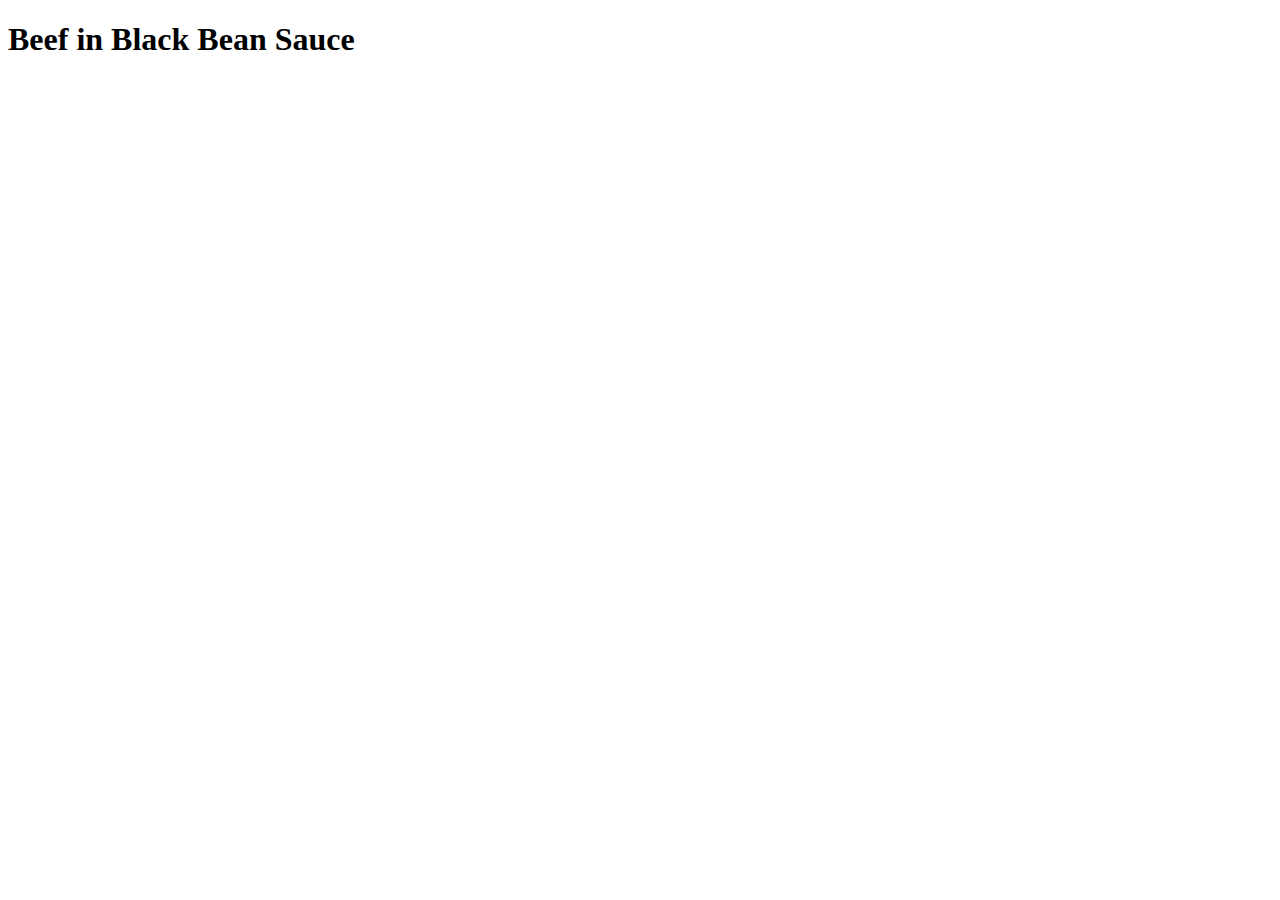
==== recipes/beef-black-bean-sauce.html @ 3e06ca1d "Create index.html and recipe.html" ====
<!DOCTYPE html>
<html lang="en">
  <head>
    <meta charset="UTF-8" />
    <meta name="viewport" content="width=device-width, initial-scale=1.0" />
    <title>Beef in Black Bean Sauce</title>
  </head>
  <body>
    <h1>Beef in Black Bean Sauce</h1>
  </body>
</html>
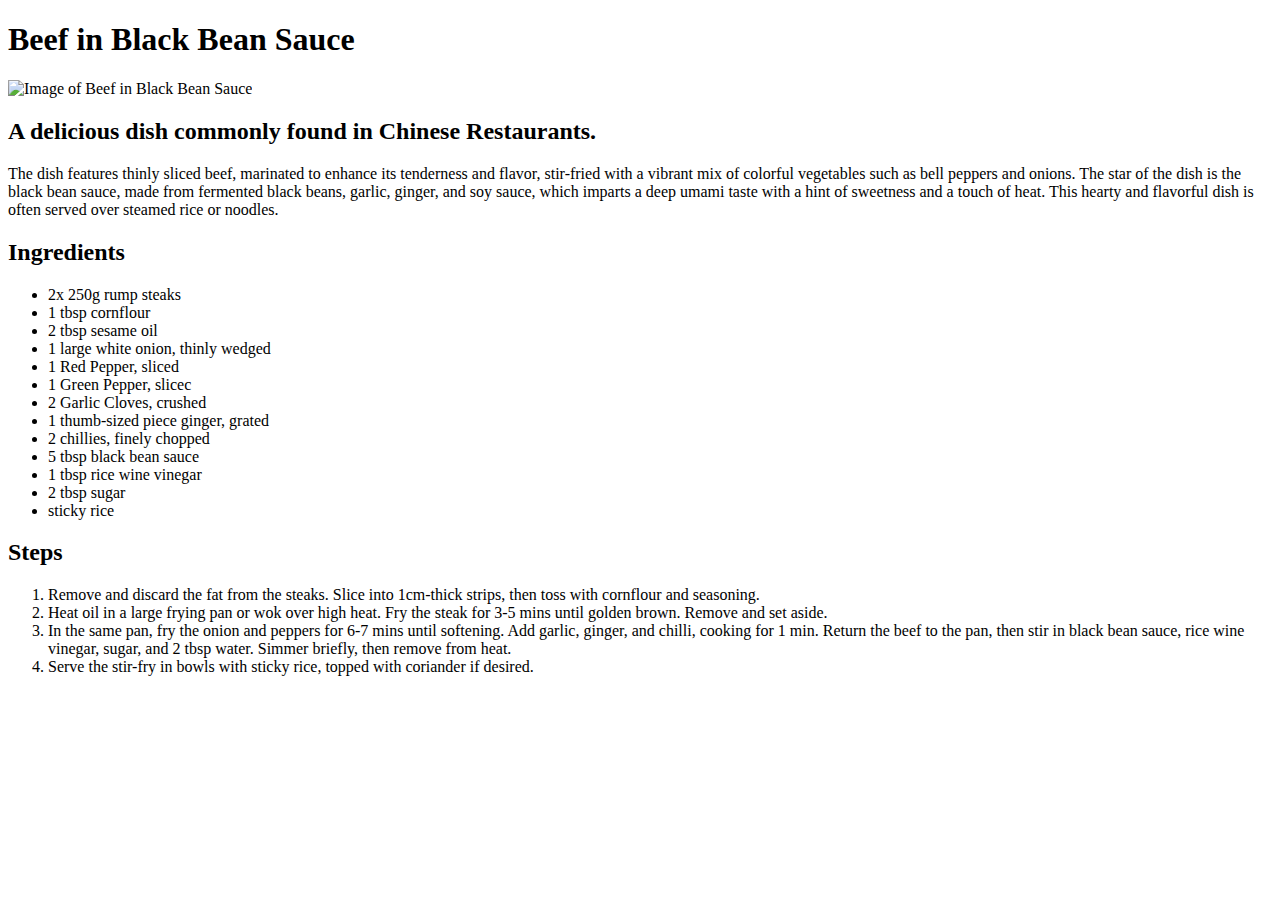
==== commit cc772f01: "Complete the 1st recipe.html" ====
--- a/recipes/beef-black-bean-sauce.html
+++ b/recipes/beef-black-bean-sauce.html
@@ -7,5 +7,56 @@
   </head>
   <body>
     <h1>Beef in Black Bean Sauce</h1>
+    <img
+      src="https://images.immediate.co.uk/production/volatile/sites/30/2020/08/beef-in-black-bean-sauce-4cdd263.jpg?quality=90&webp=true&resize=440,400"
+      alt="Image of Beef in Black Bean Sauce"
+    />
+    <h2>A delicious dish commonly found in Chinese Restaurants.</h2>
+    <p>
+      The dish features thinly sliced beef, marinated to enhance its tenderness
+      and flavor, stir-fried with a vibrant mix of colorful vegetables such as
+      bell peppers and onions. The star of the dish is the black bean sauce,
+      made from fermented black beans, garlic, ginger, and soy sauce, which
+      imparts a deep umami taste with a hint of sweetness and a touch of heat.
+      This hearty and flavorful dish is often served over steamed rice or
+      noodles.
+    </p>
+    <h2>Ingredients</h2>
+    <ul>
+      <li>2x 250g rump steaks</li>
+      <li>1 tbsp cornflour</li>
+      <li>2 tbsp sesame oil</li>
+      <li>1 large white onion, thinly wedged</li>
+      <li>1 Red Pepper, sliced</li>
+      <li>1 Green Pepper, slicec</li>
+      <li>2 Garlic Cloves, crushed</li>
+      <li>1 thumb-sized piece ginger, grated</li>
+      <li>2 chillies, finely chopped</li>
+      <li>5 tbsp black bean sauce</li>
+      <li>1 tbsp rice wine vinegar</li>
+      <li>2 tbsp sugar</li>
+      <li>sticky rice</li>
+    </ul>
+    <h2>Steps</h2>
+    <ol>
+      <li>
+        Remove and discard the fat from the steaks. Slice into 1cm-thick strips,
+        then toss with cornflour and seasoning.
+      </li>
+      <li>
+        Heat oil in a large frying pan or wok over high heat. Fry the steak for
+        3-5 mins until golden brown. Remove and set aside.
+      </li>
+      <li>
+        In the same pan, fry the onion and peppers for 6-7 mins until softening.
+        Add garlic, ginger, and chilli, cooking for 1 min. Return the beef to
+        the pan, then stir in black bean sauce, rice wine vinegar, sugar, and 2
+        tbsp water. Simmer briefly, then remove from heat.
+      </li>
+      <li>
+        Serve the stir-fry in bowls with sticky rice, topped with coriander if
+        desired.
+      </li>
+    </ol>
   </body>
 </html>
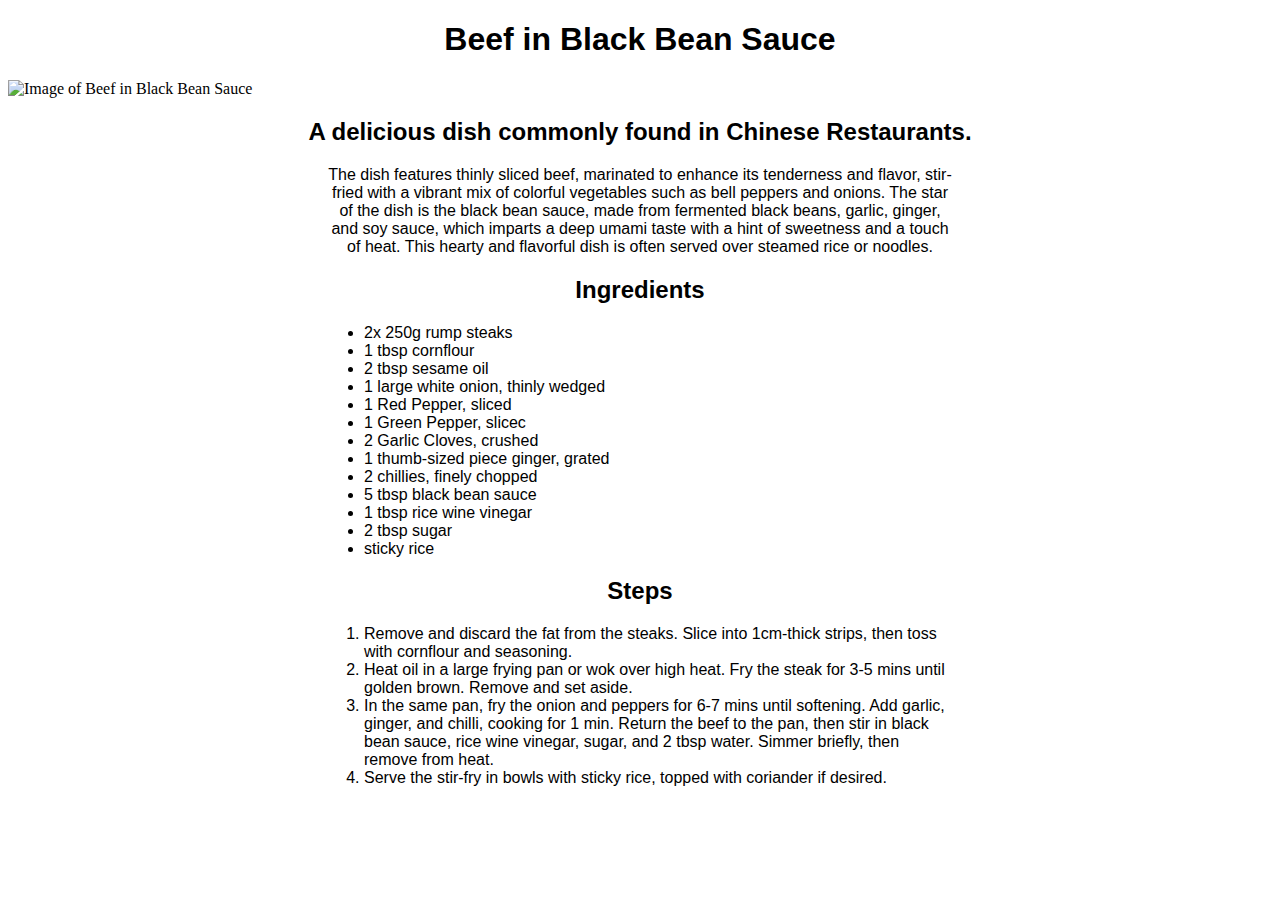
==== commit 3114c29f: "Create stylesheets for all html files" ====
--- a/recipes/beef-black-bean-sauce.html
+++ b/recipes/beef-black-bean-sauce.html
@@ -3,6 +3,7 @@
   <head>
     <meta charset="UTF-8" />
     <meta name="viewport" content="width=device-width, initial-scale=1.0" />
+    <link rel="stylesheet" href="styles.css" />
     <title>Beef in Black Bean Sauce</title>
   </head>
   <body>
@@ -12,7 +13,7 @@
       alt="Image of Beef in Black Bean Sauce"
     />
     <h2>A delicious dish commonly found in Chinese Restaurants.</h2>
-    <p>
+    <p class="content">
       The dish features thinly sliced beef, marinated to enhance its tenderness
       and flavor, stir-fried with a vibrant mix of colorful vegetables such as
       bell peppers and onions. The star of the dish is the black bean sauce,
@@ -22,7 +23,7 @@
       noodles.
     </p>
     <h2>Ingredients</h2>
-    <ul>
+    <ul class="content">
       <li>2x 250g rump steaks</li>
       <li>1 tbsp cornflour</li>
       <li>2 tbsp sesame oil</li>
@@ -38,7 +39,7 @@
       <li>sticky rice</li>
     </ul>
     <h2>Steps</h2>
-    <ol>
+    <ol class="content">
       <li>
         Remove and discard the fat from the steaks. Slice into 1cm-thick strips,
         then toss with cornflour and seasoning.
--- a/recipes/styles.css
+++ b/recipes/styles.css
@@ -0,0 +1,21 @@
+h1,
+h2,
+p {
+  text-align: center;
+  font-family: Arial, Helvetica, sans-serif;
+}
+
+.content {
+  margin-left: 25%;
+  margin-right: 25%;
+}
+
+li {
+  font-family: Arial, Helvetica, sans-serif;
+}
+
+img {
+  display: block;
+  margin-left: auto;
+  margin-right: auto;
+}
